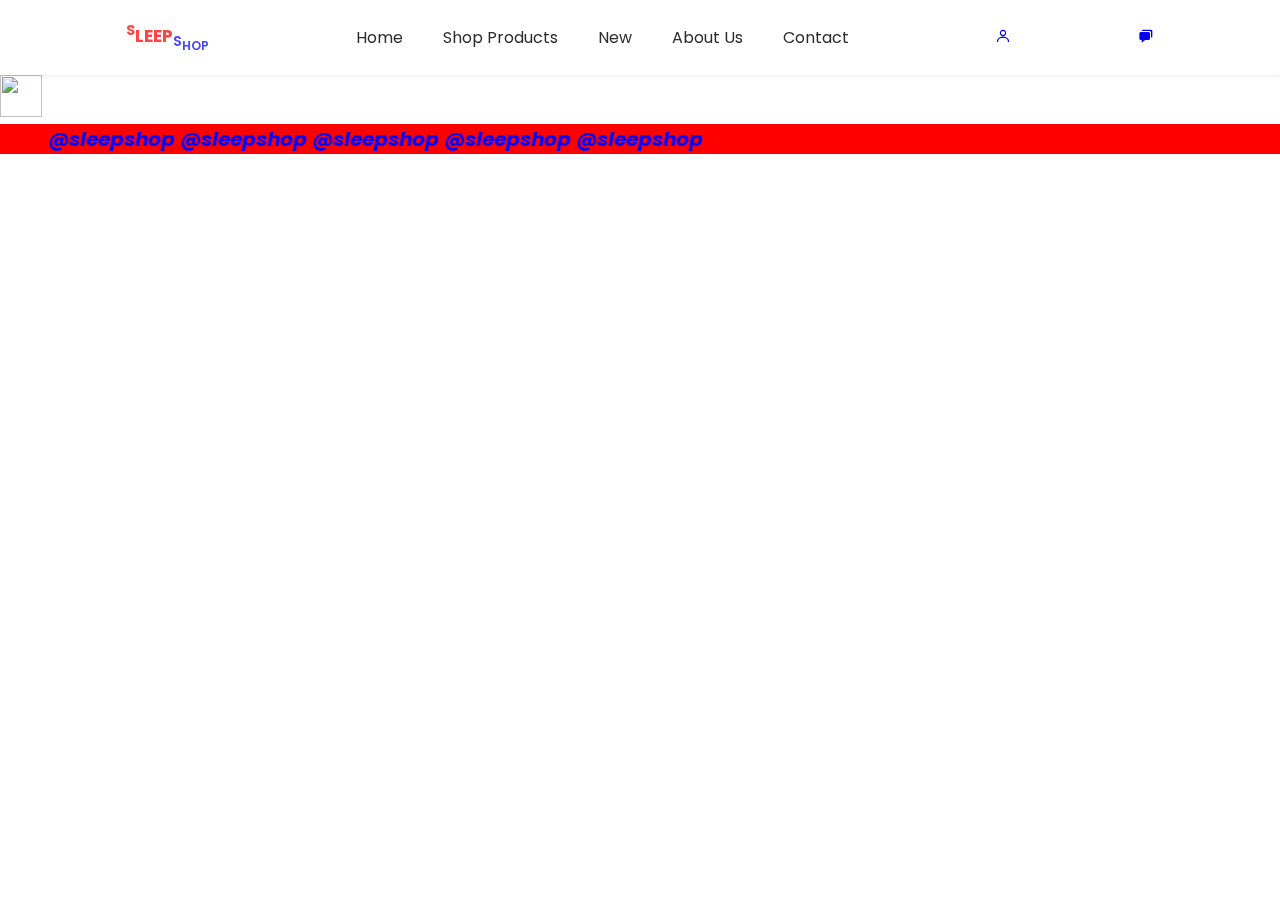
==== about.html @ f498d304 "Add files via upload" ====
<!DOCTYPE html>
<html lang="en">
<head>
	<meta charset="utf-8">

	<title>SleeP ShoP</title>

    <link href='https://unpkg.com/boxicons@2.1.4/css/boxicons.min.css' rel='stylesheet'>
	<link rel="stylesheet" type="text/css" href="stye.css">
</head >
<body >
      <header>
       
      	<div class="nav container">
      		<a href="#" class="logo"><span><sup>S</sup>leeP</span><sub>S<sub>hoP</sub></sub></a>
      		<ul class="navm">      	 
         <li><a href="home.html">Home</a></li>

      	 <li><a href="products.html">Shop Products</a></li>
      	 <li><a href="new.html">New</a></li>
      	 <li><a href="about.html">About Us</a></li>
      	 <li><a href="contact.html">Contact</a></li>
      	</ul>
      		
          <a href="about.html"><i class='bx bx-user'></i></a>
          <a href="contact.html"><i class='bx bxs-chat'></i></a>
         </div>
        </header>
        

        <p>
          <img src="img/roth1.png" alt="">
          Lorem ipsum dolor sit amet, consectetur adipisicing elit, sed do eiusmod
          tempor incididunt ut labore et dolore magna aliqua. Ut enim ad minim veniam,
          quis nostrud exercitation ullamco laboris nisi ut aliquip ex ea commodo
          consequat. Duis aute irure dolor in reprehenderit in voluptate velit esse
          cillum dolore eu fugiat nulla pariatur. Excepteur sint occaecat cupidatat non
          proident, sunt in culpa qui officia deserunt mollit anim id est laborum.
          </p>
      

      <a href="https://web.facebook.com/na.fake.9634"><img src="img/fb..jpg" alt="" style="width:42px;height:42px;"></a><br>
</body marginwidth="100%">
<marquee bgcolor="red" direction="right" behavior="alternate" loop="++"> 
      <font face="Algerian" size="1.5" color="blue">
      <h1><i>@sleepshop  @sleepshop @sleepshop @sleepshop @sleepshop</i></h1>
</html>
---- stye.css ----
@import url('https://fonts.googleapis.com/css2?family=Poppins:wght@400;500;600;700&display=swap');


*{
    font-family: 'Poppins', sans-serif;
    margin: 0;
    padding: 0;
    box-sizing: border-box;
    list-style: none;
    text-decoration: none;
    scroll-behavior: smooth;
    scroll-padding: 2rem;
}


:root{
    --main-color: #fd4646;
    --sec-color: #4946fd;
    --text-color: #171427;
    --bg-color: #fff;
}
::selection{
    color: var(--text-color);
    background-color: var(--main-color);
}
.container{
    max-width: 1068px;
    margin: auto;
    width: 100%;
}
section{
    padding: 4rem 0 3rem;
}
body{
    color: var(--text-color);
}
img{
    width: 100%;
}

header{
    position: fixed;
    top: 0;
    left: 0;
    width: 100%;
    background-color: var(--bg-color);
    box-shadow: 0 1px 4px hsl(0 4% 15% / 10%);
    z-index: 100;
}
.nav {
    display: flex;
    align-items: center;
    z-index: 1000;
    padding: 20px ;
    justify-content: space-between;
    
}
.navm{
    display: flex;
}
.navm a {
    color: #2c2c2c;
    font-size: 16px;
    text-transform: capitalize;
    padding: 10px 20px;
    font-weight: 400;
    transition: all .42s ease;
}

.logo{
    font-size: 1.1rem;
    font-weight: 600;
    color: var(--sec-color);
    text-transform: uppercase;
}

.logo span{
    color: var(--main-color);
    font-weight: 700;
}

#cart-icon{
    font-size: 1.8rem;
    cursor: pointer;
}

.cart{
    position: fixed;
    top: 0;
    right: 0;
    right: -100%; 
    width: 360px;
    height: 100vh;
    overflow-y: auto;
    overflow-x: hidden;
    padding: 20px;
    background-color: var(--bg-color);
    box-shadow: -2px solid 4px hsl(0 4% 15% / 10%);
    border: 1px solid var(--main-color);
    transition: 1.5s;
}
.cart.active{
    right: 0;
    transition: .5s;
}
.cart-title{
    text-align: center;
    font-size: 1.5rem;
    font-weight: 600;
    margin-top: 2rem;
}
.cart-box{
    display: grid;
    grid-template-columns: 32% 50% 18%;
    align-items: center;
    gap: 1rem;
    margin-top: 1rem;
}
.cart-img{
    width: 100px;
    height: 100px;
    object-fit: contain;
    padding: 10px;
}
.detail-box{
    display: grid;
    row-gap: .5rem;
}
.cart-product-title{
    font-size: 1rem;
    text-transform: uppercase;
}
.cart-price{
    font-weight: 500;
}
.cart-quantity{
    border: 1px solid var(--text-color);
    outline-color: var(--main-color);
    width: 2.4rem;
    text-align: center;
    font-size: 1rem;
}
.maim-btn{
    position: absolute;
    top: 85%;
    right: 11%;
}
.maim-btn i{
    font-size: 30px;
    color: #2c2c2c;
    border: 2px solid #2c2c2c;
    border-radius: 50px;
    padding: 12px 12px;
}
.maim-btn i:hover{
    background-color: #2c2c2c;
    color: #fff;
    transition: all .42s ease;
}

.shop{
    margin-top: 2rem;
}
.section-title{
    font-style: 1.5rem;
    font-weight: 600;
    text-align: center;
    margin-bottom: 1.5rem;
}
.shop-content{
    display: grid;
    grid-template-columns: repeat(auto-fit, minmax(220px, auto));
    gap: 1.5rem;
}
.product-box{
    position: relative;
}
.Product-box:hover{
    padding: 10px;
    border: 1px solid var(--text-color);
    transition: .4s;
}
.Product-img{
    width: 100%;
    aspect-ratio: 1/1;
    object-fit: cover;
    margin-bottom: .5rem;
}
.Product-title{
    font-size: 1.1rem;
    font-weight: 600;
    text-transform: uppercase;
    margin-bottom: .5rem;
}
.Product-price{
    font-weight: 500;

}
.add-cart{
    position: absolute;
    bottom: 0;
    right: 0;
    background-color: var(--text-color);
    color: var(--bg-color);
    padding: 10px;
    cursor: pointer;
}
.add-cart:hover{
    background-color: hsl(249, 32%, 17%);
}
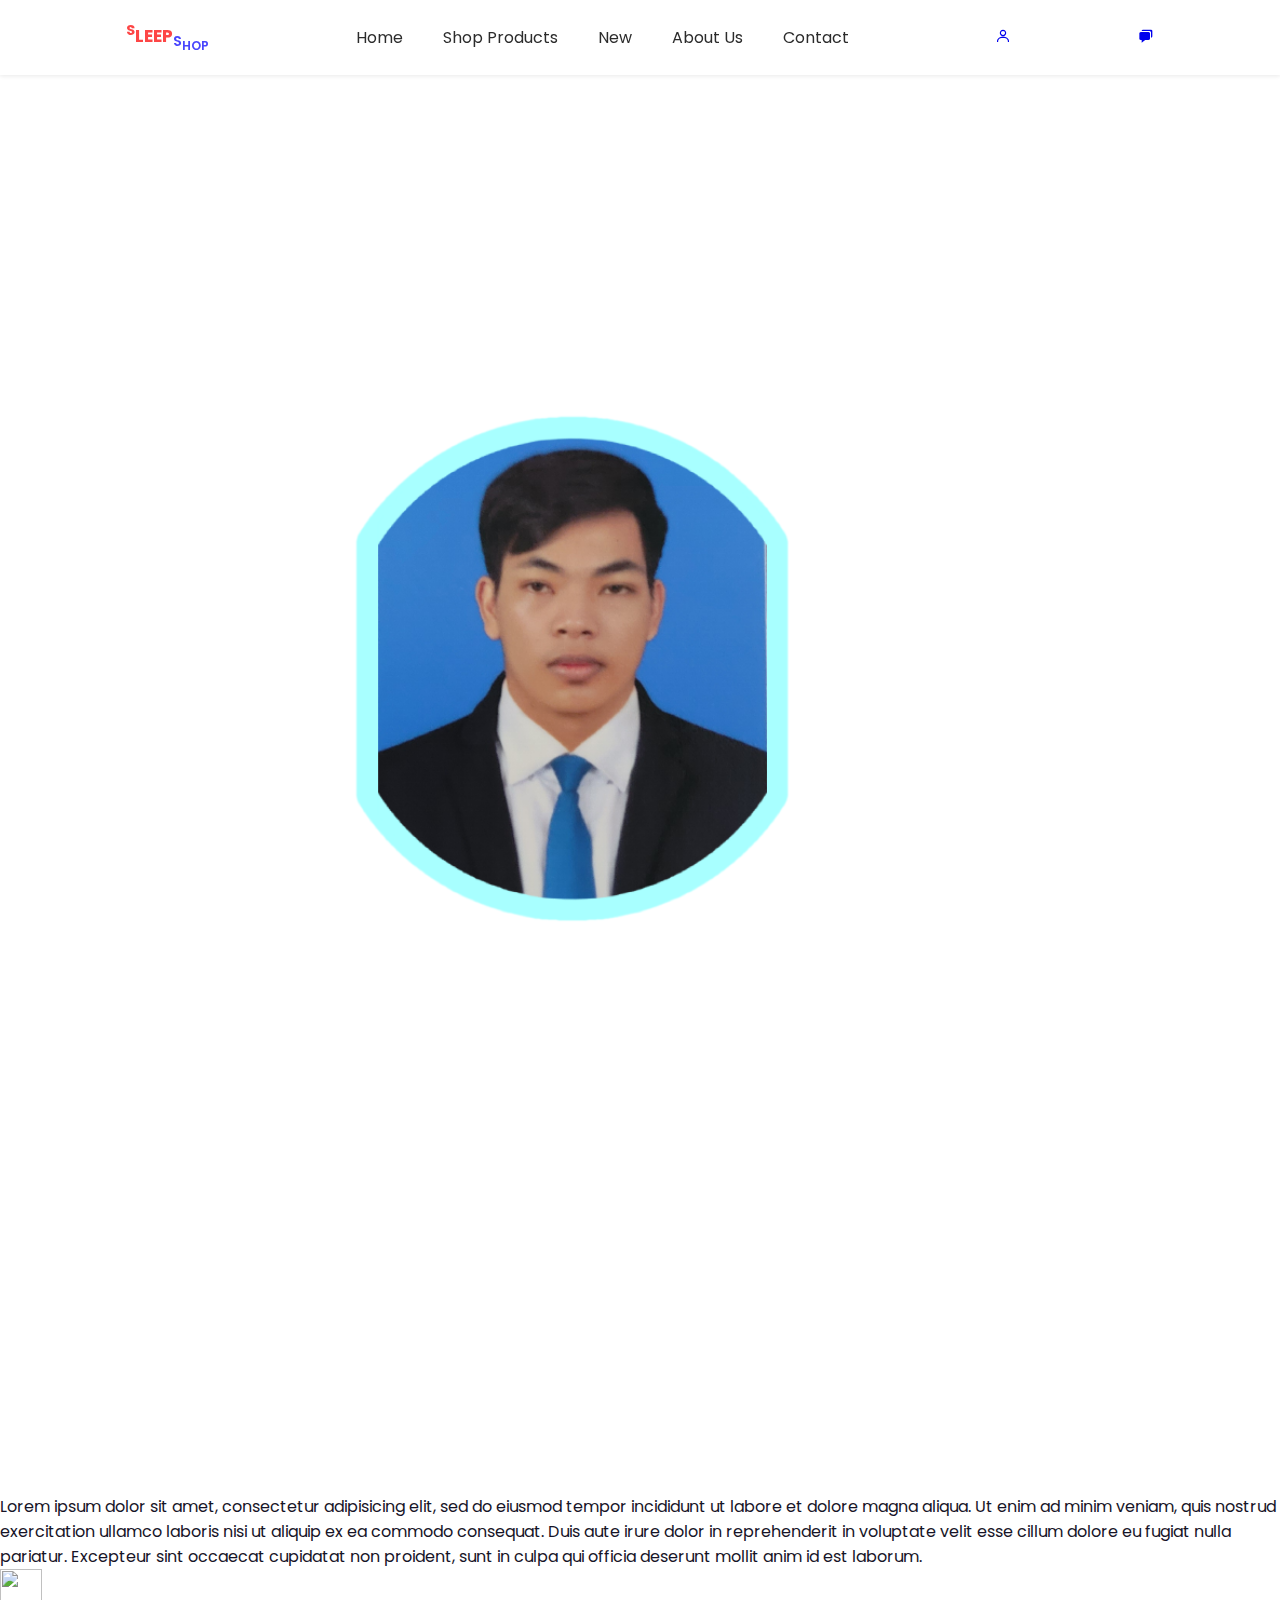
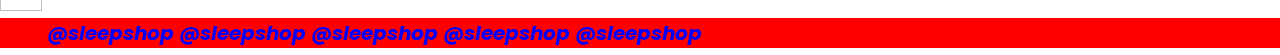
==== commit 1ea5bb8d: "Add files via upload" ====
--- a/about.html
+++ b/about.html
@@ -29,7 +29,7 @@
         
 
         <p>
-          <img src="img/roth1.png" alt="">
+          <img src="roth1.png" alt="">
           Lorem ipsum dolor sit amet, consectetur adipisicing elit, sed do eiusmod
           tempor incididunt ut labore et dolore magna aliqua. Ut enim ad minim veniam,
           quis nostrud exercitation ullamco laboris nisi ut aliquip ex ea commodo
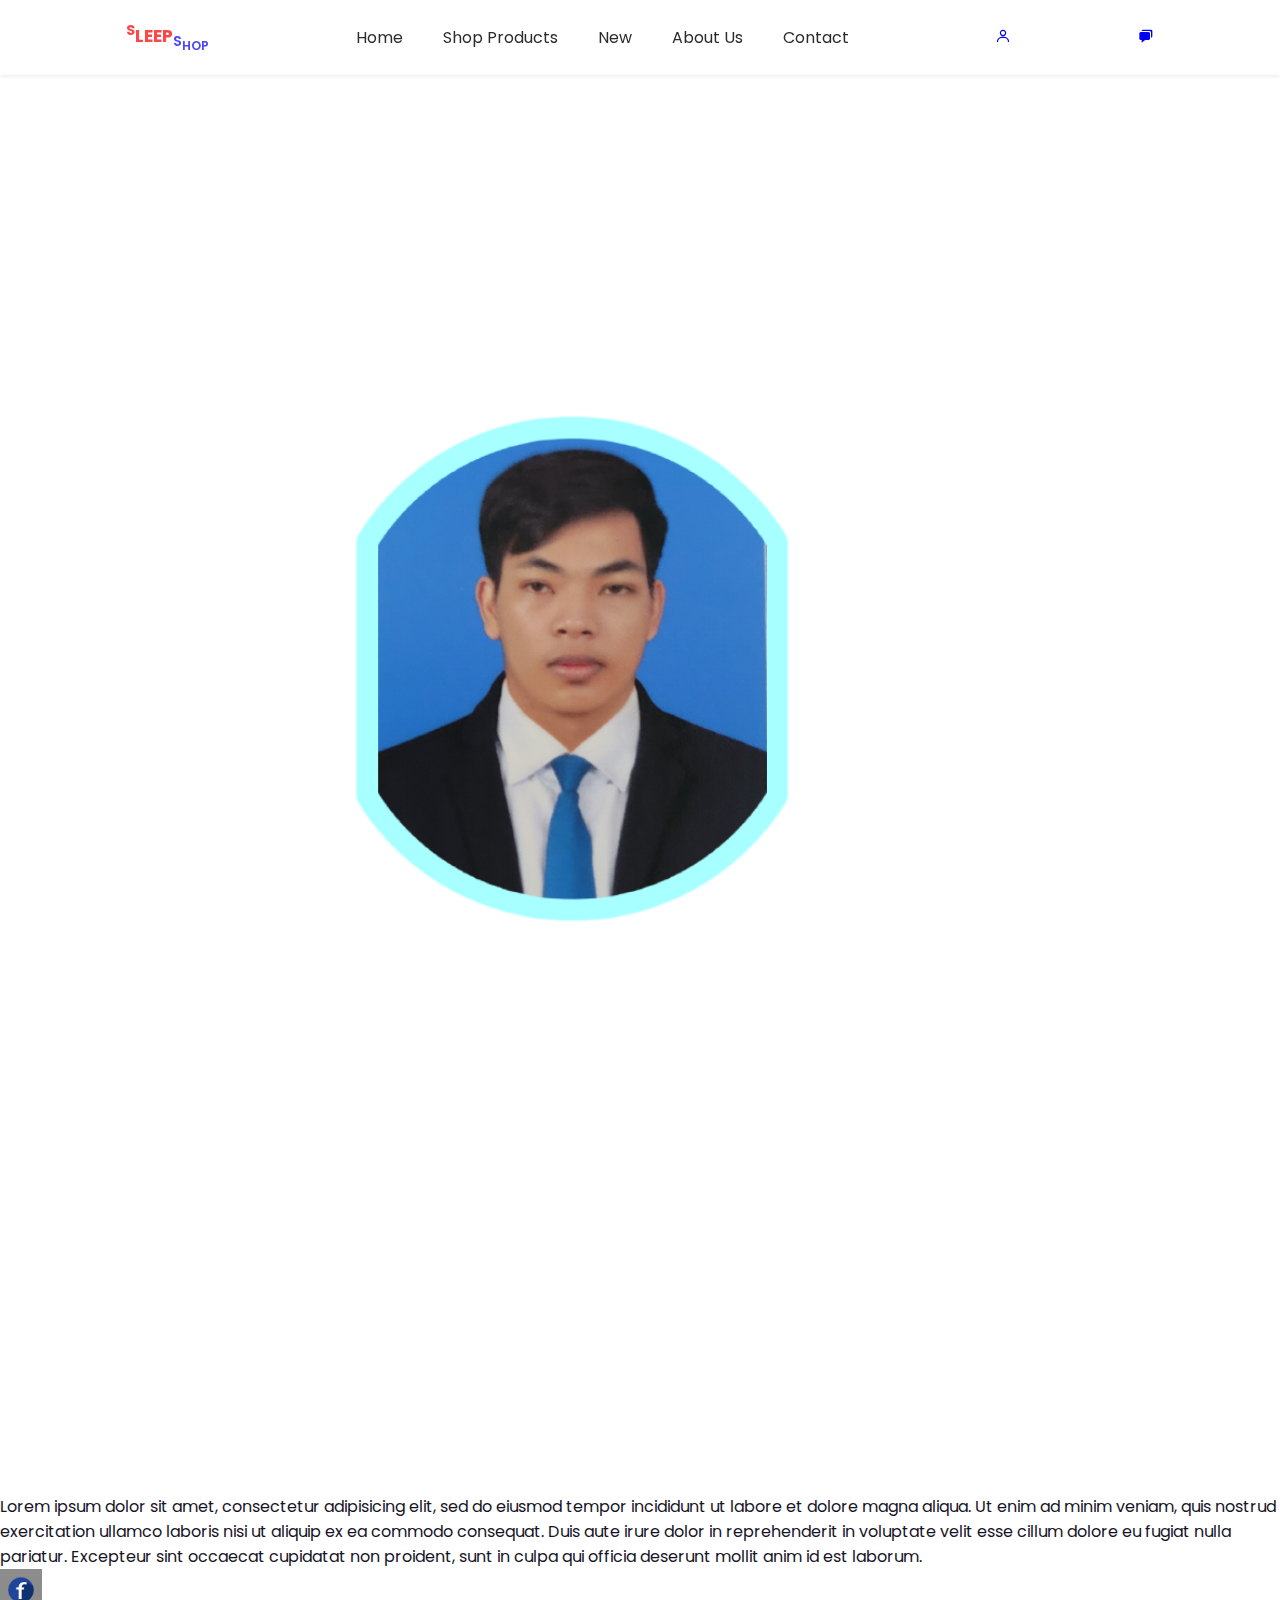
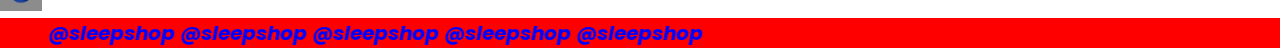
==== commit 8bb418b2: "Add files via upload" ====
--- a/about.html
+++ b/about.html
@@ -29,7 +29,7 @@
         
 
         <p>
-          <img src="roth1.png" alt="">
+          <img src="roth1.PNG" alt="">
           Lorem ipsum dolor sit amet, consectetur adipisicing elit, sed do eiusmod
           tempor incididunt ut labore et dolore magna aliqua. Ut enim ad minim veniam,
           quis nostrud exercitation ullamco laboris nisi ut aliquip ex ea commodo
@@ -39,7 +39,7 @@
           </p>
       
 
-      <a href="https://web.facebook.com/na.fake.9634"><img src="img/fb..jpg" alt="" style="width:42px;height:42px;"></a><br>
+      <a href="https://web.facebook.com/na.fake.9634"><img src="fb.JPG" alt="" style="width:42px;height:42px;"></a><br>
 </body marginwidth="100%">
 <marquee bgcolor="red" direction="right" behavior="alternate" loop="++"> 
       <font face="Algerian" size="1.5" color="blue">
